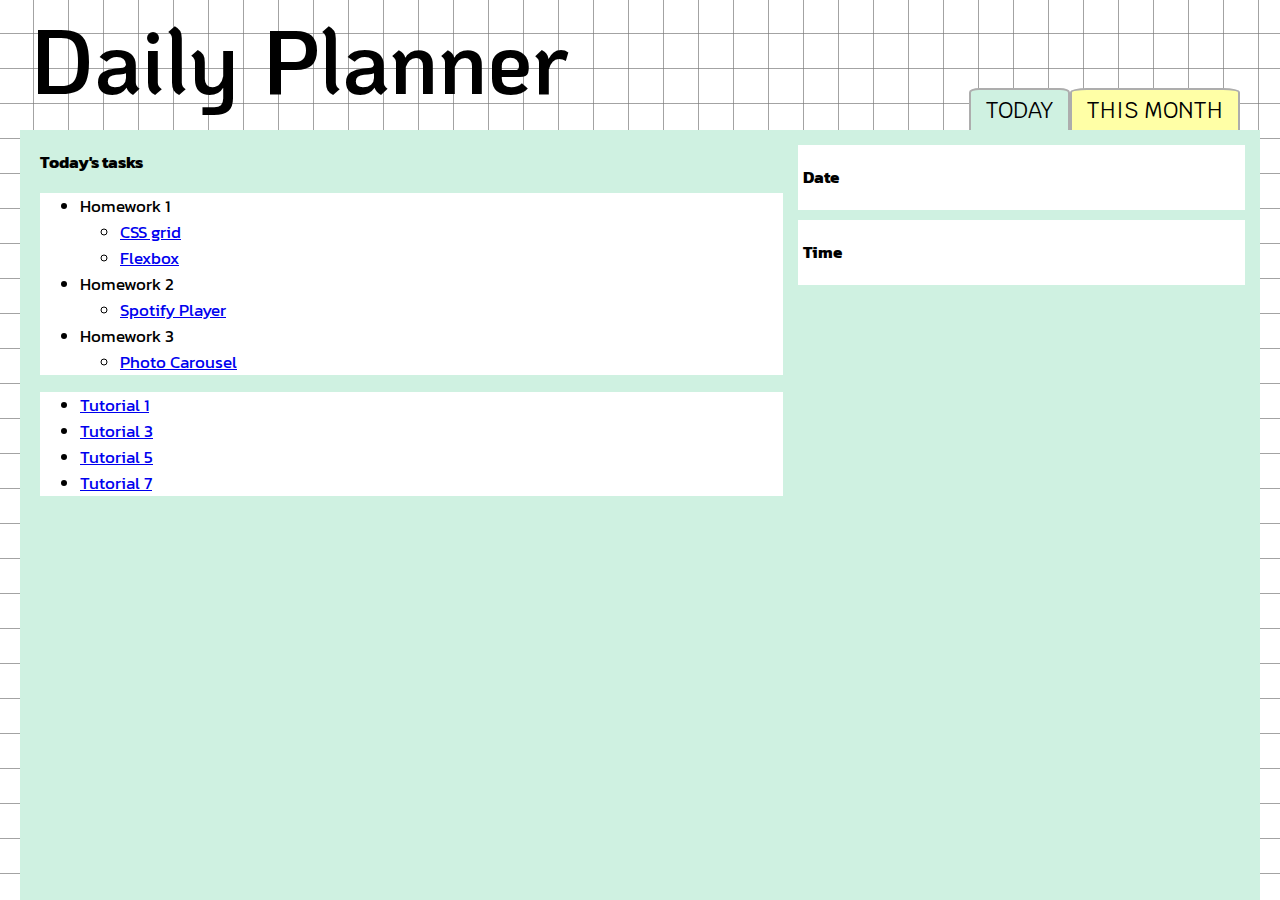
==== project/index.html @ 32badcd5 "Checking in my project" ====
<!DOCTYPE html>
<html lang="en">
   <head>
        <!-- stylesheets and metadata go here -->
       <title>My Planner</title>       
       <link rel="stylesheet" href="style.css">
       <link rel="stylesheet" href="today.css">
   </head>
   <body>
       <header>
           <h1><a href="index.html">Daily Planner</a></h1>
       </header> 
       <nav>
           <div id="today"><a href="index.html">Today</a></div>
           <div id="month"><a href="tab2.html">This Month</a></div>
       </nav>
       <main>
            <section class="bulleted_list">
                <h2>Today's tasks</h2>
                <ul>
                    <li>Homework 1</li>
                        <ul>
                        <li><a href="hw01/01_cssgrid/index.html">CSS grid</a> </li>
                        <li><a href="hw01/02_flexbox/index.html">Flexbox</a> </li> </ul>
                    <li>Homework 2 </li>
                        <ul> <li><a href="hw02/index.html">Spotify Player</a> </li> </ul>
                    <li>Homework 3 </li>
                        <ul> <li><a href="hw03/index.html">Photo Carousel</a> </li> </ul>
                </ul>
                <ul>
                    <li><a href="tutorial01/index.html">Tutorial 1</a> </li>
                    <li><a href="tutorial03/index.html">Tutorial 3</a> </li>
                    <li><a href="tutorial05/listing.html">Tutorial 5</a> </li>
                    <li><a href="hw04/your_task/index.html">Tutorial 7</a> </li>
                </ul>
            </section>
            <section class="time">
                <div id="date">
                    <h2>Date</h2>                
                </div>
                <div id="time">
                    <h2>Time</h2>                
                </div>
            </section>
        </main>
        <script type="text/javascript" src="tab1.js"></script>
   </body>
</html>
---- project/style.css ----
@import url('https://fonts.googleapis.com/css2?family=Oswald:wght@300&display=swap');
@import url('https://fonts.googleapis.com/css2?family=Lato&family=Oswald:wght@300&family=Source+Sans+Pro&display=swap');
@import url('https://fonts.googleapis.com/css2?family=Kanit:wght@300&family=KoHo:ital,wght@1,200&family=Krub:wght@500&display=swap');

body * {
    box-sizing: border-box;
    font-family: 'Kanit', sans-serif;
    font-size: 13pt;
}

body {
    display: grid;
    grid-template-columns: 2fr 1fr;
    grid-template-rows: 130px calc(100vh - 130px);
    grid-template-areas: 
        "title tabs"
        "main main";
    height: 100vh;
    margin: 20px;
    margin-top: 0px;
    margin-bottom: 0px;
    background-image:
        linear-gradient(rgba(121, 121, 121, 0.685) 1px, transparent 1px),
        linear-gradient(90deg, rgba(121, 121, 121, 0.685) 1px, transparent 1px);
    background-size: 35px 35px, 35px 35px;
    background-position:-2px -2px, -2px -2px;
}

header {
    grid-area: title;
}

nav {
    grid-area: tabs;
    display: flex;
    justify-content: flex-end;
    margin-bottom: 0px;
    padding-bottom: 0px;
    padding-right: 20px;
}

nav div {
    display: flexbox;
    padding: 15px;
    padding-top: 5px;
    padding-bottom: 5px;
    margin-bottom: 0px;
    align-self: flex-end;
    border-radius: 10%;
    border-bottom-left-radius: 0%;
    border-bottom-right-radius: 0%;
    border-color: rgb(173, 173, 173);
    border-width: 2px;
    border-bottom-width: 0px;
    border-style: solid;
    text-transform: uppercase;
}

#today {
    background-color: rgb(207, 241, 225);
}

#month {
    background-color: rgb(255, 255, 166);
}

main {
    grid-area: main;
    background-color: rgb(207, 241, 225);
    border-top: rgb(173, 173, 173);
    /* border-top-style: solid; */
}

nav a {
    font-family: 'Krub', sans-serif;
    font-size: 17pt;
    padding-bottom: 3px;
    text-decoration: none;
    color: black;
}

h1 a {
    font-family: 'KoHo', sans-serif;
    font-size: 90px;
    font-weight: 600;
    color: black;
    text-decoration: none;
}

h1 {
    padding: 0px;
    margin: 0px;
    margin-left: 10px;
}
---- project/today.css ----
main {
    display: grid;
    grid-template-columns: 8fr 5fr;
    grid-template-rows: auto;
    grid-template-areas: 
        "box time";
}

.bulleted_list {
    grid-area: box;
    padding: 20px;
    padding-top: 5px;
    padding-right: 0px;
}

.bulleted_list ul {
    background-color: white;
}


#date, #time {
    grid-area: time;
    display: flexbox;
    background-color: white;
    margin: 5px;
    padding: 5px;
}

.time {
    display: flex;
    flex-flow: column;
    padding: 10px;
}
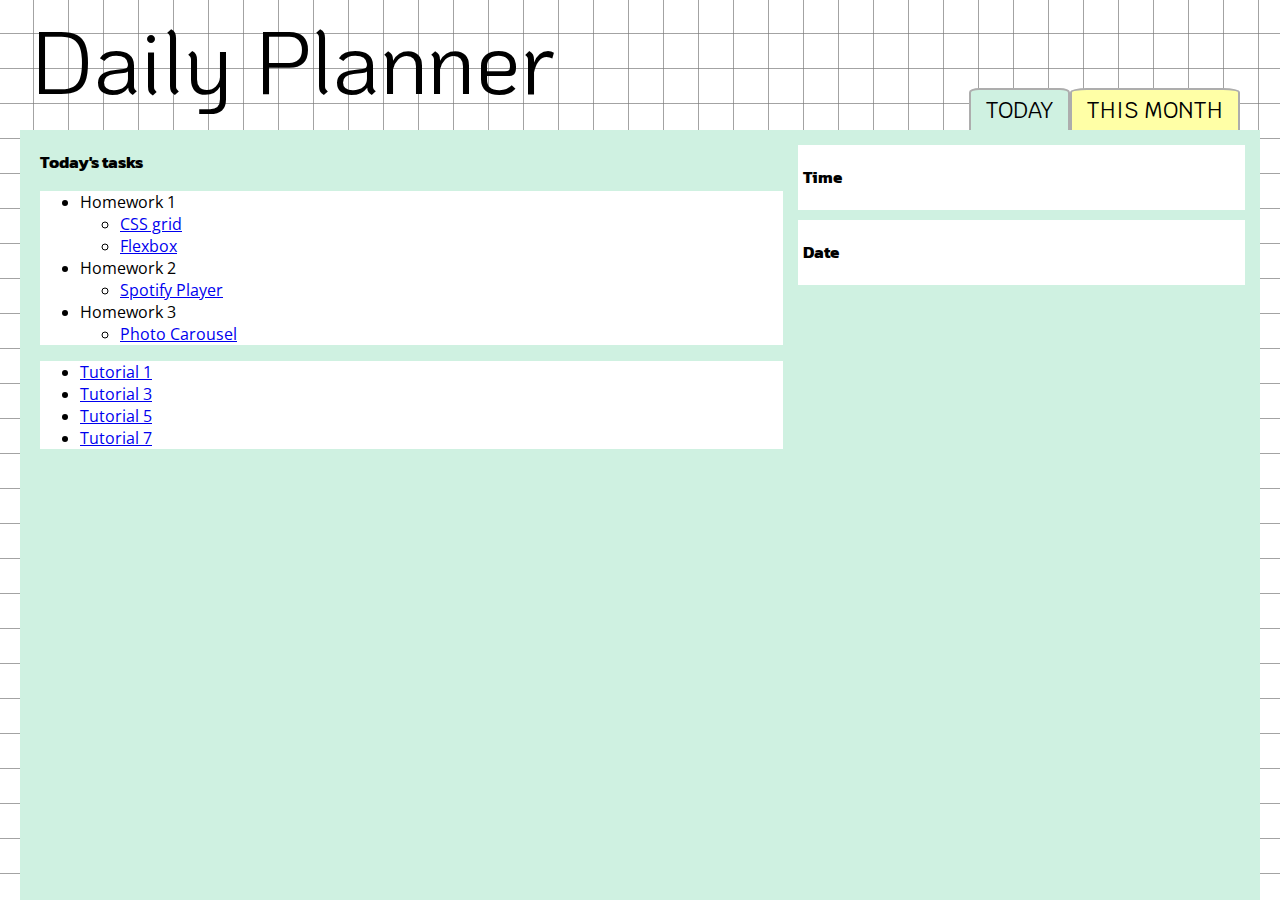
==== commit aebb690d: "Checking in my hw04 folder" ====
--- a/project/index.html
+++ b/project/index.html
@@ -3,8 +3,8 @@
    <head>
         <!-- stylesheets and metadata go here -->
        <title>My Planner</title>       
-       <link rel="stylesheet" href="style.css">
-       <link rel="stylesheet" href="today.css">
+       <link rel="stylesheet" href="css/style.css">
+       <link rel="stylesheet" href="css/today.css">
    </head>
    <body>
        <header>
@@ -35,14 +35,20 @@
                 </ul>
             </section>
             <section class="time">
+                <div id="time">
+                    <h2>Time</h2>  
+                    <!-- <a href="https://dayspedia.com/widgets/digit/o" id="time_is_link" rel="nofollow">T</a> -->
+                    <span id="Chicago_z123"></span>
+                    <script src="//widget.time.is/t.js"></script>
+                    <script>
+                        time_is_widget.init({Chicago_z123:{time_format:"12hours:minutesAMPM"}});
+                    </script>
+                </div>
                 <div id="date">
                     <h2>Date</h2>                
                 </div>
-                <div id="time">
-                    <h2>Time</h2>                
-                </div>
             </section>
         </main>
-        <script type="text/javascript" src="tab1.js"></script>
+        <script type="text/javascript" src="js/tab1.js"></script>
    </body>
 </html>--- a/project/css/style.css
+++ b/project/css/style.css
@@ -0,0 +1,102 @@
+@import url('https://fonts.googleapis.com/css2?family=Open+Sans&display=swap');
+@import url('https://fonts.googleapis.com/css2?family=Kanit:wght@300&family=KoHo:ital,wght@1,400&family=Krub:wght@500&display=swap');
+
+body * {
+    box-sizing: border-box;
+    font-family: 'Open Sans', sans-serif;
+    font-size: 12pt;
+}
+
+body h2 {
+    font-family: 'Kanit', sans-serif;
+    font-size: 13pt;
+}
+
+body {
+    display: grid;
+    grid-template-columns: 2fr 1fr;
+    grid-template-rows: 130px calc(100vh - 130px);
+    grid-template-areas: 
+        "title tabs"
+        "main main";
+    height: 100vh;
+    margin: 20px;
+    margin-top: 0px;
+    margin-bottom: 0px;
+    background-image:
+        linear-gradient(rgba(121, 121, 121, 0.685) 1px, transparent 1px),
+        linear-gradient(90deg, rgba(121, 121, 121, 0.685) 1px, transparent 1px);
+    background-size: 35px 35px, 35px 35px;
+    background-position:-2px -2px, -2px -2px;
+}
+
+header {
+    grid-area: title;
+}
+
+nav {
+    grid-area: tabs;
+    display: flex;
+    justify-content: flex-end;
+    margin-bottom: 0px;
+    padding-bottom: 0px;
+    padding-right: 20px;
+}
+
+nav div {
+    display: flexbox;
+    padding: 15px;
+    padding-top: 5px;
+    padding-bottom: 5px;
+    margin-bottom: 0px;
+    align-self: flex-end;
+    border-radius: 10%;
+    border-bottom-left-radius: 0%;
+    border-bottom-right-radius: 0%;
+    border-color: rgb(173, 173, 173);
+    border-width: 2px;
+    border-bottom-width: 0px;
+    border-style: solid;
+    text-transform: uppercase;
+}
+
+#today {
+    background-color: rgb(207, 241, 225);
+}
+
+#month {
+    background-color: rgb(255, 255, 166);
+}
+
+main {
+    grid-area: main;
+    background-color: rgb(207, 241, 225);
+    border-top: rgb(173, 173, 173);
+    /* border-top-style: solid; */
+}
+
+nav a {
+    font-family: 'Krub', sans-serif;
+    font-size: 17pt;
+    padding-bottom: 3px;
+    text-decoration: none;
+    color: black;
+}
+
+h1 a {
+    font-family: 'Koho', sans-serif;
+    font-size: 90px;
+    font-weight: normal;
+    color: black;
+    text-decoration: none;
+}
+
+h1 {
+    padding: 0px;
+    margin: 0px;
+    margin-left: 10px;
+}
+
+/* .bulleted_list:hover, .paragraph:hover {
+    background-color: rgb(229, 228, 235);
+} */
--- a/project/css/today.css
+++ b/project/css/today.css
@@ -0,0 +1,34 @@
+main {
+    display: grid;
+    grid-template-columns: 8fr 5fr;
+    grid-template-rows: auto;
+    grid-template-areas: 
+        "box time";
+}
+
+.bulleted_list {
+    grid-area: box;
+    padding: 20px;
+    padding-top: 5px;
+    padding-right: 0px;
+}
+
+.bulleted_list ul {
+    background-color: white;
+}
+
+
+#date, #time {
+    grid-area: time;
+    display: flexbox;
+    background-color: white;
+    margin: 5px;
+    padding: 5px;
+}
+
+.time {
+    display: flex;
+    flex-flow: column;
+    padding: 10px;
+}
+
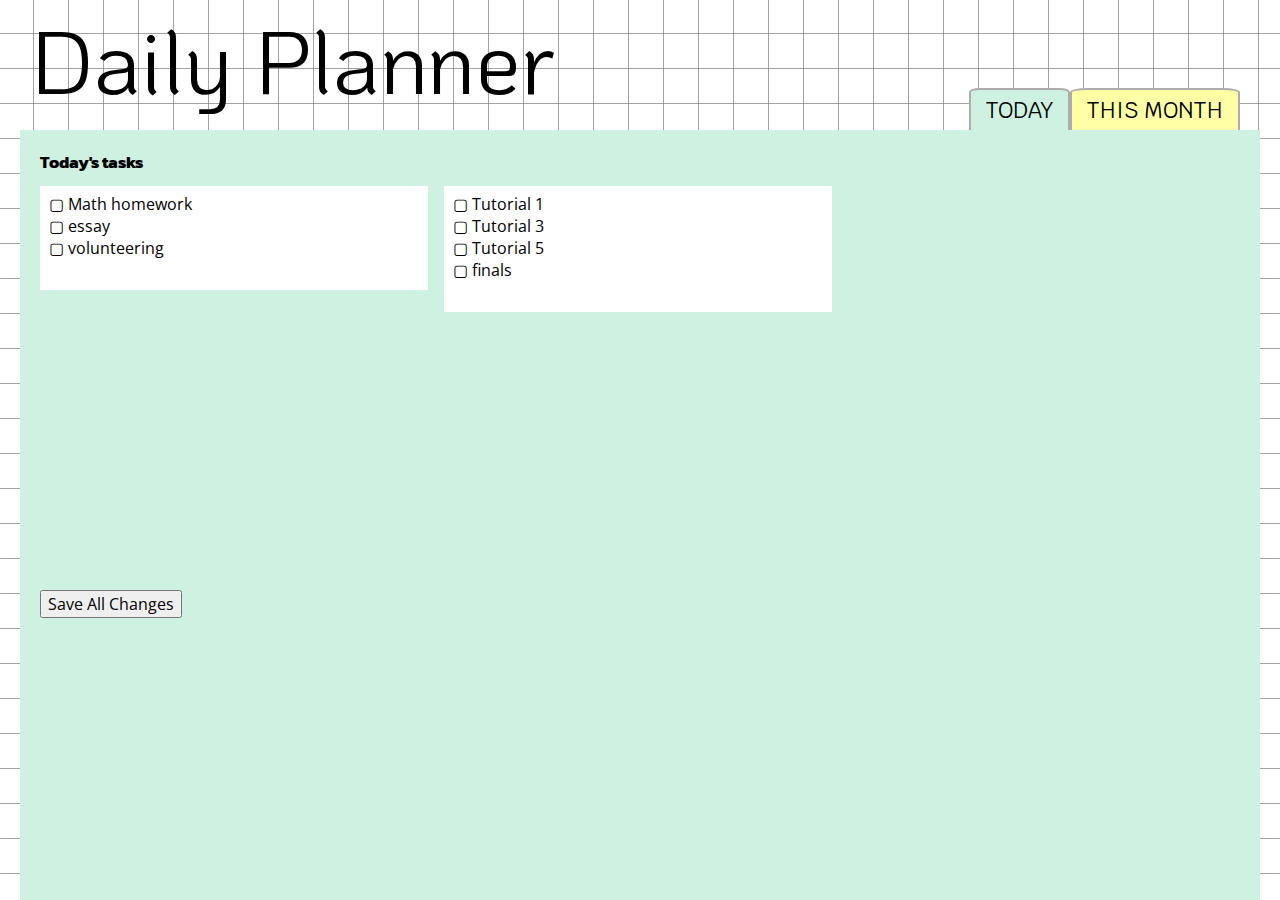
==== commit e5e6819e: "Project 2nd deliverable" ====
--- a/project/index.html
+++ b/project/index.html
@@ -6,7 +6,7 @@
        <link rel="stylesheet" href="css/style.css">
        <link rel="stylesheet" href="css/today.css">
    </head>
-   <body>
+   <body onload="check_edits()">
        <header>
            <h1><a href="index.html">Daily Planner</a></h1>
        </header> 
@@ -17,36 +17,38 @@
        <main>
             <section class="bulleted_list">
                 <h2>Today's tasks</h2>
-                <ul>
-                    <li>Homework 1</li>
-                        <ul>
-                        <li><a href="hw01/01_cssgrid/index.html">CSS grid</a> </li>
-                        <li><a href="hw01/02_flexbox/index.html">Flexbox</a> </li> </ul>
-                    <li>Homework 2 </li>
-                        <ul> <li><a href="hw02/index.html">Spotify Player</a> </li> </ul>
-                    <li>Homework 3 </li>
-                        <ul> <li><a href="hw03/index.html">Photo Carousel</a> </li> </ul>
-                </ul>
-                <ul>
-                    <li><a href="tutorial01/index.html">Tutorial 1</a> </li>
-                    <li><a href="tutorial03/index.html">Tutorial 3</a> </li>
-                    <li><a href="tutorial05/listing.html">Tutorial 5</a> </li>
-                    <li><a href="hw04/your_task/index.html">Tutorial 7</a> </li>
-                </ul>
+                <div id="immediate_list">
+                    <ul contenteditable="true" id="first_list" onkeydown="tab()" onkeyup="backspace()">
+                        <li>Math homework</li>
+                        <li>essay </li>
+                        <li>volunteering </li>
+                        <p contenteditable="false" id="more" onclick="create_new_bullet_first(event)">
+                            <span>&#43;</span>
+                        </p>
+                    </ul>
+                </div>
+                <div id="extra_list">
+                    <ul contenteditable="true" id="second_list" onkeydown="tab()" onkeyup="backspace()">
+                        <li>Tutorial 1 </li>
+                        <li>Tutorial 3</li>
+                        <li>Tutorial 5</li>
+                        <li>finals </li>
+                        <p contenteditable="false" id="more" onclick="create_new_bullet_second(event)">
+                            <span>&#43;</span>
+                        </p>
+                    </ul>
+                </div>
+                <div id="#save">
+                    <button type="button" onclick="save_edits()">Save All Changes</button>
+                </div>
             </section>
-            <section class="time">
-                <div id="time">
-                    <h2>Time</h2>  
-                    <!-- <a href="https://dayspedia.com/widgets/digit/o" id="time_is_link" rel="nofollow">T</a> -->
-                    <span id="Chicago_z123"></span>
-                    <script src="//widget.time.is/t.js"></script>
-                    <script>
-                        time_is_widget.init({Chicago_z123:{time_format:"12hours:minutesAMPM"}});
-                    </script>
-                </div>
-                <div id="date">
-                    <h2>Date</h2>                
-                </div>
+            <section class="time">  
+                <!-- <h2><a id="time_is_link" rel="nofollow">Time in Chicago: <br></a></h2> -->
+                <span id="Chicago_z123" ></span>
+                <script src="//widget.time.is/en.js"></script>
+                <script>
+                time_is_widget.init({Chicago_z123:{template:"TIME<br><br>DATE", time_format:"12hours:minutesAMPM", date_format:"dayname, monthname dnum, year"}});
+                </script>
             </section>
         </main>
         <script type="text/javascript" src="js/tab1.js"></script>
--- a/project/css/style.css
+++ b/project/css/style.css
@@ -15,7 +15,7 @@
 body {
     display: grid;
     grid-template-columns: 2fr 1fr;
-    grid-template-rows: 130px calc(100vh - 130px);
+    grid-template-rows: 130px auto;
     grid-template-areas: 
         "title tabs"
         "main main";
--- a/project/css/today.css
+++ b/project/css/today.css
@@ -1,6 +1,8 @@
+@import url('https://fonts.googleapis.com/css2?family=Kanit:wght@300&family=KoHo:ital,wght@1,400&family=Krub:wght@500&display=swap');
+
 main {
     display: grid;
-    grid-template-columns: 8fr 5fr;
+    grid-template-columns: 9.5fr 5fr;
     grid-template-rows: auto;
     grid-template-areas: 
         "box time";
@@ -11,24 +13,86 @@
     padding: 20px;
     padding-top: 5px;
     padding-right: 0px;
+    display: grid;
+    grid-template-columns: 50% 50%;
+    grid-template-rows: 35px auto;
+    grid-template-areas: 
+        "title title"
+        "list1 list2";
+}
+
+.bulleted_list h2 {
+    grid-area: title;
+}
+
+#immediate_list {
+    grid-area: list1;
+    margin-right: 8px;
+}
+
+#extra_list {
+    grid-area: list2;
+    margin-left: 8px;
 }
 
 .bulleted_list ul {
     background-color: white;
+    list-style-type: '\25A2  ';
+    padding: 7px;
+    padding-left: 7.3mm;
+    overflow: inherit;
 }
 
+#more {
+    background-color: white;
+    margin-top: 0;
+    padding-top: 0;
+}
 
-#date, #time {
-    grid-area: time;
-    display: flexbox;
-    background-color: white;
-    margin: 5px;
-    padding: 5px;
+#more span {
+    font-size: 17pt;
+    color: rgb(105, 105, 105);
+    visibility: hidden;
+}
+
+#first_list, #second_list {
+    margin-bottom: 0;
+    padding-bottom: 0;
 }
 
 .time {
-    display: flex;
-    flex-flow: column;
-    padding: 10px;
+    margin: 50px;
+    padding: 5px;
+    margin-top: 35px;
 }
 
+.time span {
+    font-size: 40pt;
+    text-shadow: -3px 3px 0 white,
+				  3px 3px 0 white,
+				 3px -3px 0 white,
+				-3px -3px 0 white;
+    font-family: 'Kanit', sans-serif;
+    font-weight: 1000;
+    color: rgb(85, 85, 85);
+}
+
+.time br {
+    content: "";
+    margin: 2em;
+    display: block;
+    font-size: 20%;
+}
+
+#more:hover span{
+    visibility: visible;
+}
+
+[contenteditable="true"]:focus{
+    border:none;
+    outline:solid rgba(190, 190, 190, 0.883) 2px;
+}
+
+button:focus {
+    outline:none;
+}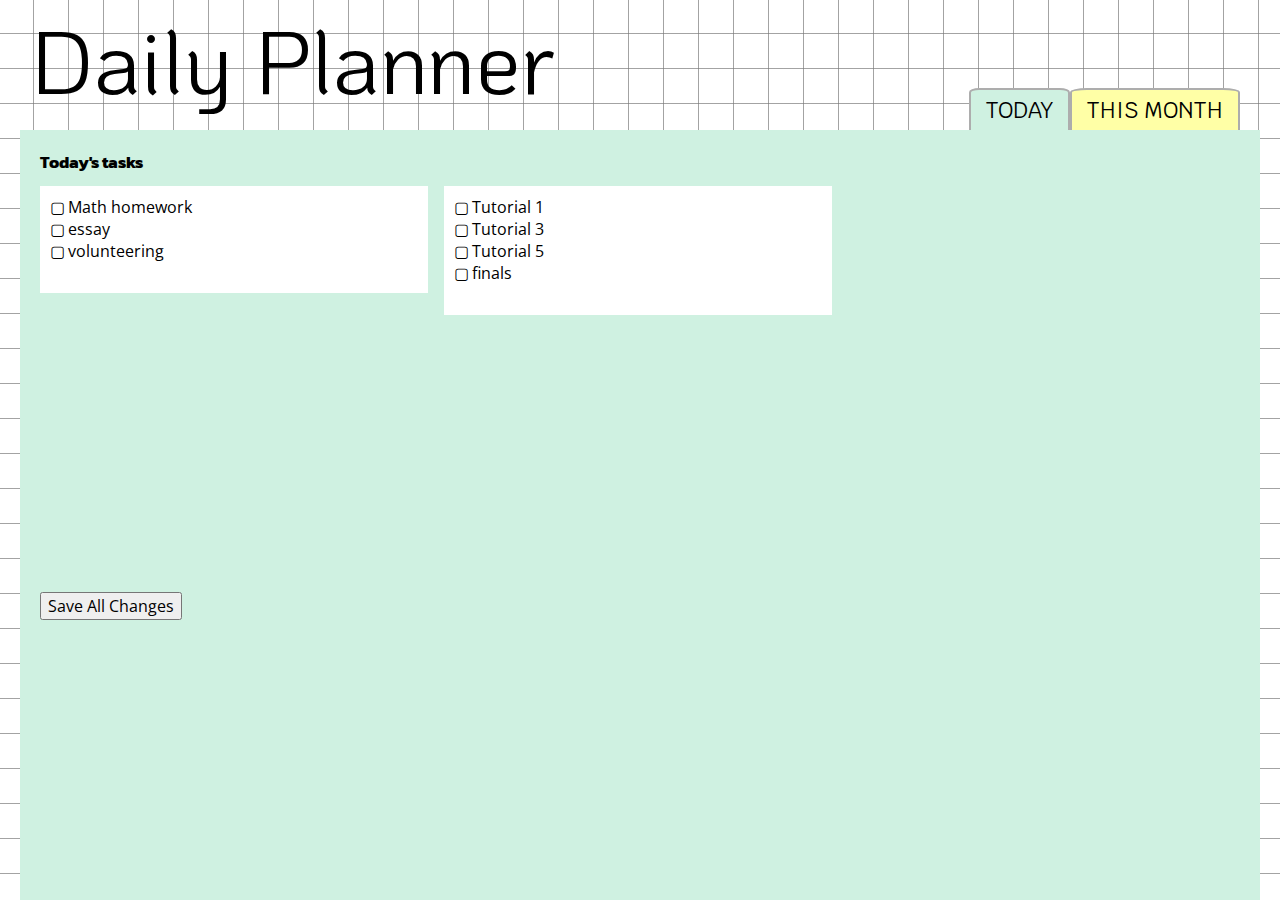
==== commit 7ed1a234: "Adding final project delieverable" ====
--- a/project/index.html
+++ b/project/index.html
@@ -18,21 +18,21 @@
             <section class="bulleted_list">
                 <h2>Today's tasks</h2>
                 <div id="immediate_list">
-                    <ul contenteditable="true" id="first_list" onkeydown="tab()" onkeyup="backspace()">
-                        <li>Math homework</li>
-                        <li>essay </li>
-                        <li>volunteering </li>
+                    <ul contenteditable="true" id="first_list" onkeydown="tab(event)">
+                        <li ondblclick="delete_list(event)">Math homework</li>
+                        <li ondblclick="delete_list(event)">essay </li>
+                        <li ondblclick="delete_list(event)">volunteering </li>
                         <p contenteditable="false" id="more" onclick="create_new_bullet_first(event)">
                             <span>&#43;</span>
                         </p>
                     </ul>
                 </div>
                 <div id="extra_list">
-                    <ul contenteditable="true" id="second_list" onkeydown="tab()" onkeyup="backspace()">
-                        <li>Tutorial 1 </li>
-                        <li>Tutorial 3</li>
-                        <li>Tutorial 5</li>
-                        <li>finals </li>
+                    <ul contenteditable="true" id="second_list" onkeydown="tab(event)">
+                        <li ondblclick="delete_list(event)">Tutorial 1 </li>
+                        <li ondblclick="delete_list(event)">Tutorial 3</li>
+                        <li ondblclick="delete_list(event)">Tutorial 5</li>
+                        <li ondblclick="delete_list(event)">finals </li>
                         <p contenteditable="false" id="more" onclick="create_new_bullet_second(event)">
                             <span>&#43;</span>
                         </p>
--- a/project/css/today.css
+++ b/project/css/today.css
@@ -37,11 +37,19 @@
 
 .bulleted_list ul {
     background-color: white;
-    list-style-type: '\25A2  ';
-    padding: 7px;
+    list-style-type: none;
+    padding: 10px;
+    padding-right: 8px;
     padding-left: 7.3mm;
     overflow: inherit;
 }
+
+li::before {
+    content: "\25A2  ";
+    display: inline-block;
+    width: 1.1em;
+    margin-left: -1.1em
+}     
 
 #more {
     background-color: white;
@@ -95,4 +103,36 @@
 
 button:focus {
     outline:none;
-}+}
+
+.bulleted_list li:hover {
+    background-color: rgba(209, 209, 209, 0.404);
+}
+
+li:hover::before {
+    color: rgb(0, 182, 136);
+}
+
+li.marked::before {
+    content: '\2611  ';
+}
+
+li.marked {
+    text-decoration: line-through;
+}
+
+@keyframes disappear {
+    from {opacity: 100%;}
+    to {opacity: 0%;}
+}
+
+li.marked.deleted {
+    opacity: 100%;
+    animation-name: disappear;
+    animation-duration: 0.4s;
+    animation-fill-mode: forwards;
+}
+
+li.marked.deleted.nothing {
+    display: none;
+}
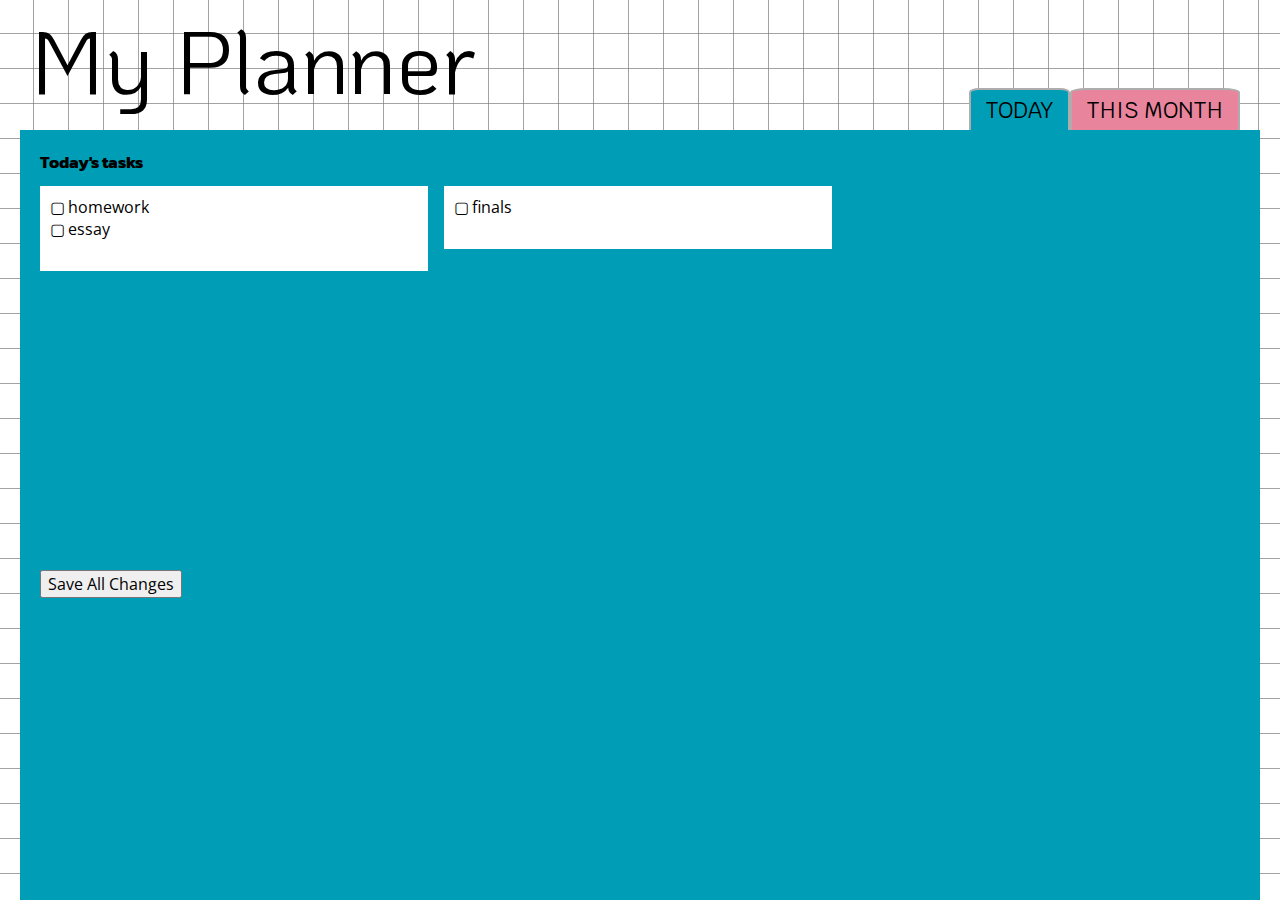
==== commit d80eb7b8: "Adding my tutorial01 to the repo" ====
--- a/project/index.html
+++ b/project/index.html
@@ -8,7 +8,7 @@
    </head>
    <body onload="check_edits()">
        <header>
-           <h1><a href="index.html">Daily Planner</a></h1>
+           <h1><a href="index.html">My Planner</a></h1>
        </header> 
        <nav>
            <div id="today"><a href="index.html">Today</a></div>
@@ -19,9 +19,8 @@
                 <h2>Today's tasks</h2>
                 <div id="immediate_list">
                     <ul contenteditable="true" id="first_list" onkeydown="tab(event)">
-                        <li ondblclick="delete_list(event)">Math homework</li>
+                        <li ondblclick="delete_list(event)">homework</li>
                         <li ondblclick="delete_list(event)">essay </li>
-                        <li ondblclick="delete_list(event)">volunteering </li>
                         <p contenteditable="false" id="more" onclick="create_new_bullet_first(event)">
                             <span>&#43;</span>
                         </p>
@@ -29,9 +28,6 @@
                 </div>
                 <div id="extra_list">
                     <ul contenteditable="true" id="second_list" onkeydown="tab(event)">
-                        <li ondblclick="delete_list(event)">Tutorial 1 </li>
-                        <li ondblclick="delete_list(event)">Tutorial 3</li>
-                        <li ondblclick="delete_list(event)">Tutorial 5</li>
                         <li ondblclick="delete_list(event)">finals </li>
                         <p contenteditable="false" id="more" onclick="create_new_bullet_second(event)">
                             <span>&#43;</span>
--- a/project/css/style.css
+++ b/project/css/style.css
@@ -61,16 +61,16 @@
 }
 
 #today {
-    background-color: rgb(207, 241, 225);
+    background-color: rgb(0, 158, 182);
 }
 
 #month {
-    background-color: rgb(255, 255, 166);
+    background-color: rgb(233, 132, 157);
 }
 
 main {
     grid-area: main;
-    background-color: rgb(207, 241, 225);
+    background-color: rgb(0, 158, 182);
     border-top: rgb(173, 173, 173);
     /* border-top-style: solid; */
 }
--- a/project/css/today.css
+++ b/project/css/today.css
@@ -110,7 +110,7 @@
 }
 
 li:hover::before {
-    color: rgb(0, 182, 136);
+    color: rgb(0, 158, 182);
 }
 
 li.marked::before {
